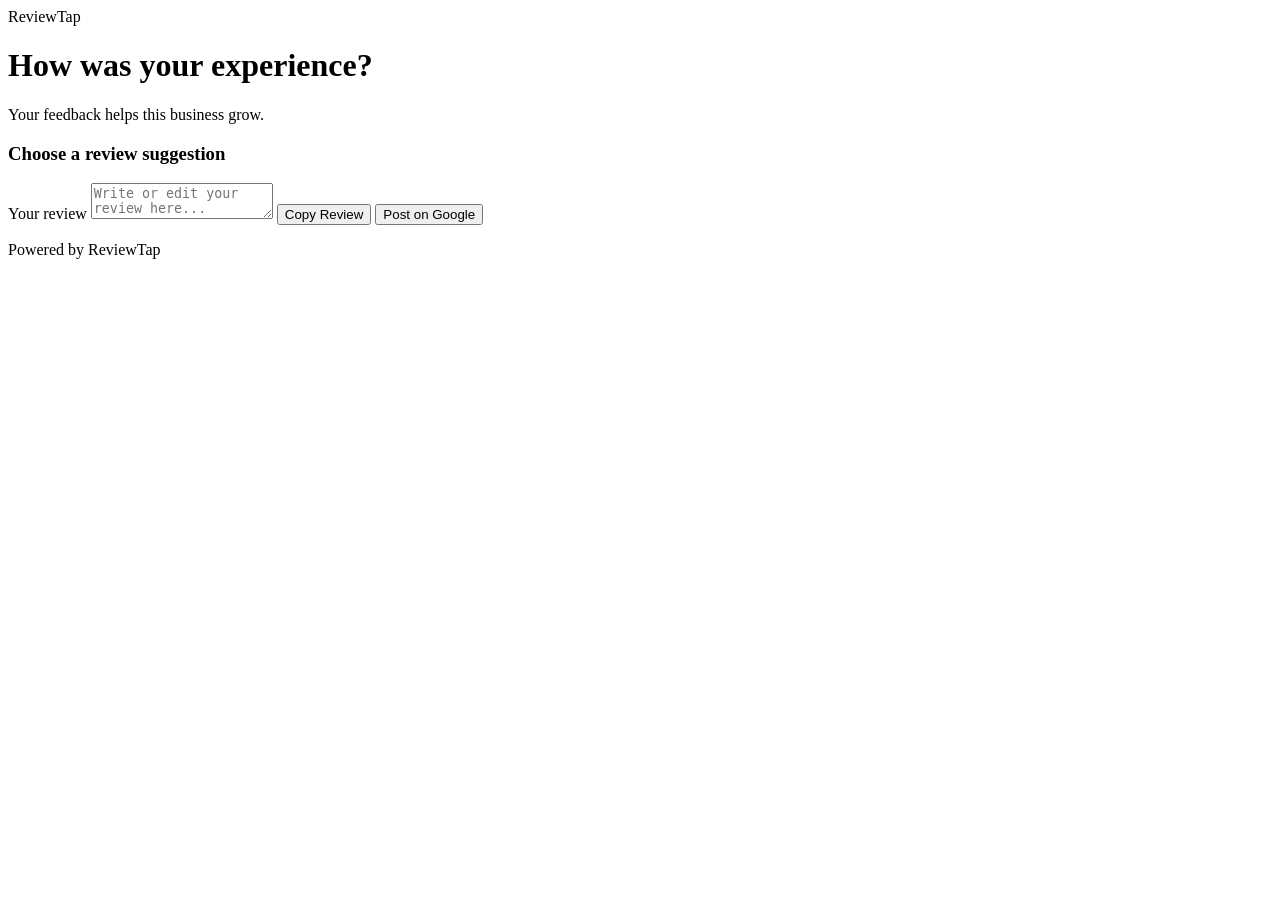
==== index.html @ c5ce2346 "Create index.html" ====
<!DOCTYPE html>
<html lang="en">
<head>
    <meta charset="UTF-8">
    <meta name="viewport" content="width=device-width, initial-scale=1.0">

    <title>ReviewTap</title>

    <link rel="stylesheet" href="style.css">
</head>

<body>

<div class="container">

    <div class="logo">
        Review<span>Tap</span>
    </div>

    <div class="card">

        <h1>How was your experience?</h1>

        <p class="subtitle">
            Your feedback helps this business grow.
        </p>

        <h3>Choose a review suggestion</h3>

        <div id="suggestions"></div>

        <label>Your review</label>

        <textarea
            id="review"
            placeholder="Write or edit your review here..."
        ></textarea>

        <button id="copyBtn">
            Copy Review
        </button>

        <button id="googleBtn" class="google">
            Post on Google
        </button>

        <p id="message"></p>

    </div>

    <p class="footer">
        Powered by ReviewTap
    </p>

</div>

<script src="config.js"></script>
<script src="app.js"></script>

</body>
</html>
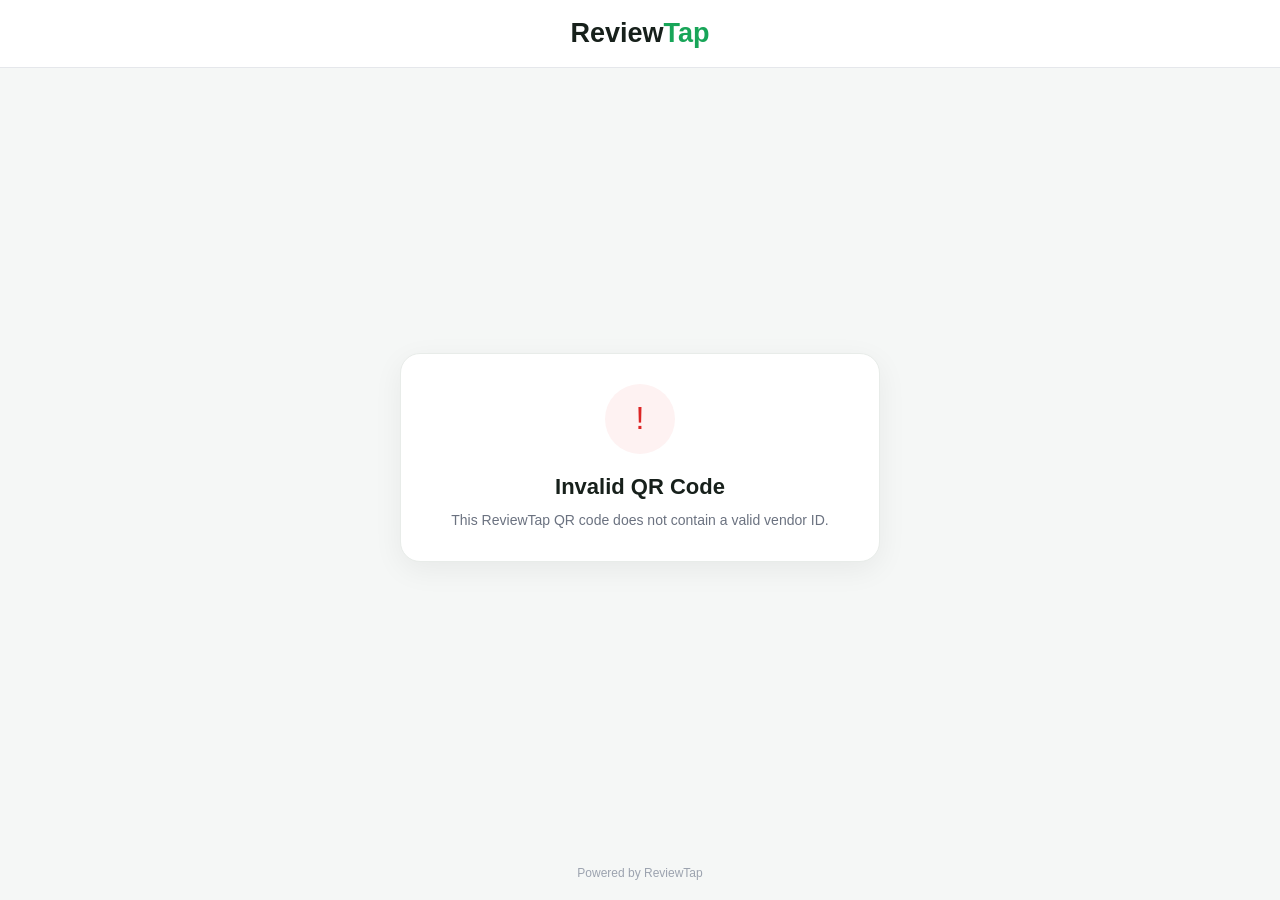
==== commit f2fa6dca: "Update index.html" ====
--- a/index.html
+++ b/index.html
@@ -1,61 +1,582 @@
 <!DOCTYPE html>
 <html lang="en">
+
 <head>
+
     <meta charset="UTF-8">
-    <meta name="viewport" content="width=device-width, initial-scale=1.0">
+
+    <meta name="viewport"
+          content="width=device-width, initial-scale=1.0">
 
     <title>ReviewTap</title>
 
-    <link rel="stylesheet" href="style.css">
+    <style>
+
+        * {
+            box-sizing: border-box;
+        }
+
+        body {
+            margin: 0;
+            min-height: 100vh;
+            background: #f5f7f6;
+            font-family: Arial, Helvetica, sans-serif;
+            color: #17201b;
+            display: flex;
+            flex-direction: column;
+        }
+
+        /* =========================
+           HEADER
+        ========================= */
+
+        .header {
+            background: white;
+            border-bottom: 1px solid #e5e7eb;
+            padding: 18px 20px;
+            text-align: center;
+        }
+
+        .logo {
+            font-size: 27px;
+            font-weight: 700;
+        }
+
+        .logo span {
+            color: #18a558;
+        }
+
+
+        /* =========================
+           MAIN
+        ========================= */
+
+        .main {
+            width: 100%;
+            max-width: 520px;
+            margin: auto;
+            padding: 35px 20px;
+        }
+
+
+        /* =========================
+           CARD
+        ========================= */
+
+        .card {
+            background: white;
+            border-radius: 20px;
+            padding: 30px 25px;
+            box-shadow: 0 8px 30px rgba(0,0,0,0.06);
+            border: 1px solid #e8ece9;
+            text-align: center;
+        }
+
+
+        /* =========================
+           LOADING
+        ========================= */
+
+        .loading {
+            padding: 40px 10px;
+        }
+
+        .spinner {
+            width: 40px;
+            height: 40px;
+            border: 4px solid #e5e7eb;
+            border-top: 4px solid #18a558;
+            border-radius: 50%;
+            animation: spin 1s linear infinite;
+            margin: 0 auto 20px;
+        }
+
+        @keyframes spin {
+
+            100% {
+                transform: rotate(360deg);
+            }
+
+        }
+
+
+        /* =========================
+           CONTENT
+        ========================= */
+
+        .business-icon {
+            width: 70px;
+            height: 70px;
+            margin: 0 auto 20px;
+            border-radius: 50%;
+            background: #eaf8f0;
+            display: flex;
+            align-items: center;
+            justify-content: center;
+            font-size: 32px;
+        }
+
+        .business-name {
+            font-size: 25px;
+            font-weight: 700;
+            margin-bottom: 10px;
+            word-break: break-word;
+        }
+
+        .welcome {
+            color: #6b7280;
+            font-size: 15px;
+            line-height: 1.6;
+            margin-bottom: 28px;
+        }
+
+
+        /* =========================
+           REVIEW BOX
+        ========================= */
+
+        .review-box {
+            background: #f8faf9;
+            border: 1px solid #e5e7eb;
+            border-radius: 15px;
+            padding: 20px;
+            margin-bottom: 20px;
+        }
+
+        .stars {
+            font-size: 25px;
+            letter-spacing: 4px;
+            margin-bottom: 10px;
+        }
+
+        .review-title {
+            font-size: 17px;
+            font-weight: 700;
+            margin-bottom: 7px;
+        }
+
+        .review-text {
+            color: #6b7280;
+            font-size: 13px;
+            line-height: 1.5;
+        }
+
+
+        /* =========================
+           BUTTON
+        ========================= */
+
+        .review-btn {
+            width: 100%;
+            padding: 16px;
+            border: none;
+            border-radius: 11px;
+            background: #18a558;
+            color: white;
+            font-size: 16px;
+            font-weight: 700;
+            cursor: pointer;
+            transition: 0.2s;
+        }
+
+        .review-btn:hover {
+            background: #138a49;
+        }
+
+        .review-btn:active {
+            transform: scale(0.98);
+        }
+
+
+        /* =========================
+           FOOTER
+        ========================= */
+
+        .footer {
+            text-align: center;
+            color: #9ca3af;
+            font-size: 12px;
+            padding: 20px;
+        }
+
+
+        /* =========================
+           ERROR
+        ========================= */
+
+        .error-icon {
+            width: 70px;
+            height: 70px;
+            margin: 0 auto 20px;
+            border-radius: 50%;
+            background: #fef2f2;
+            color: #dc2626;
+            display: flex;
+            align-items: center;
+            justify-content: center;
+            font-size: 32px;
+        }
+
+        .error-title {
+            font-size: 22px;
+            font-weight: 700;
+            margin-bottom: 10px;
+        }
+
+        .error-text {
+            color: #6b7280;
+            font-size: 14px;
+            line-height: 1.5;
+        }
+
+
+        /* =========================
+           MOBILE
+        ========================= */
+
+        @media (max-width: 600px) {
+
+            .main {
+                padding: 25px 15px;
+            }
+
+            .card {
+                padding: 25px 20px;
+            }
+
+            .business-name {
+                font-size: 23px;
+            }
+
+        }
+
+    </style>
+
 </head>
 
+
 <body>
 
-<div class="container">
+
+<!-- HEADER -->
+
+<div class="header">
 
     <div class="logo">
         Review<span>Tap</span>
     </div>
 
-    <div class="card">
-
-        <h1>How was your experience?</h1>
-
-        <p class="subtitle">
-            Your feedback helps this business grow.
-        </p>
-
-        <h3>Choose a review suggestion</h3>
-
-        <div id="suggestions"></div>
-
-        <label>Your review</label>
-
-        <textarea
-            id="review"
-            placeholder="Write or edit your review here..."
-        ></textarea>
-
-        <button id="copyBtn">
-            Copy Review
+</div>
+
+
+
+<!-- MAIN -->
+
+<div class="main">
+
+    <div class="card" id="content">
+
+        <!-- Loading -->
+
+        <div class="loading">
+
+            <div class="spinner"></div>
+
+            <div>
+                Loading...
+            </div>
+
+        </div>
+
+    </div>
+
+</div>
+
+
+
+<div class="footer">
+    Powered by ReviewTap
+</div>
+
+
+
+<script>
+
+
+// ==========================================
+// GOOGLE APPS SCRIPT API
+// ==========================================
+
+const API_URL =
+"https://script.google.com/macros/s/AKfycby_ltvYghy_0L4BX-ZJVzwq8f0D0anl5YABLxU2j_cKsOe28YNQhTp0bQnvUw8Ix1_v/exec";
+
+
+
+// ==========================================
+// GET VENDOR ID FROM URL
+// ==========================================
+
+const urlParams =
+    new URLSearchParams(
+        window.location.search
+    );
+
+const vendorId =
+    urlParams.get("vendor");
+
+
+
+// ==========================================
+// LOAD VENDOR
+// ==========================================
+
+async function loadVendor() {
+
+    const content =
+        document.getElementById("content");
+
+
+    // Check vendor ID
+
+    if (!vendorId) {
+
+        showError(
+            "Invalid QR Code",
+            "This ReviewTap QR code does not contain a valid vendor ID."
+        );
+
+        return;
+
+    }
+
+
+    try {
+
+        const response =
+            await fetch(
+                API_URL +
+                "?vendorId=" +
+                encodeURIComponent(vendorId)
+            );
+
+
+        const data =
+            await response.json();
+
+
+        if (!data.success) {
+
+            showError(
+                "Vendor Not Found",
+                "We could not find this business. Please contact the business owner."
+            );
+
+            return;
+
+        }
+
+
+        // Check status
+
+        if (
+            data.status &&
+            data.status.toString().toLowerCase() !== "active"
+        ) {
+
+            showError(
+                "QR Code Inactive",
+                "This ReviewTap QR code is currently inactive."
+            );
+
+            return;
+
+        }
+
+
+        // Show vendor page
+
+        showVendor(data);
+
+    }
+
+
+    catch (error) {
+
+        console.error(error);
+
+        showError(
+            "Something went wrong",
+            "Unable to load this ReviewTap page. Please try again."
+        );
+
+    }
+
+}
+
+
+
+// ==========================================
+// SHOW VENDOR
+// ==========================================
+
+function showVendor(data) {
+
+    const content =
+        document.getElementById("content");
+
+
+    content.innerHTML = `
+
+        <div class="business-icon">
+            ⭐
+        </div>
+
+
+        <div class="business-name">
+            ${escapeHTML(data.vendorName)}
+        </div>
+
+
+        <div class="welcome">
+
+            Thank you for visiting us!<br>
+
+            We would love to hear about your experience.
+
+        </div>
+
+
+        <div class="review-box">
+
+            <div class="stars">
+                ★★★★★
+            </div>
+
+            <div class="review-title">
+                Enjoyed your experience?
+            </div>
+
+            <div class="review-text">
+
+                Your feedback helps us improve
+                and helps other customers discover us.
+
+            </div>
+
+        </div>
+
+
+        <button
+            class="review-btn"
+            onclick="openGoogleReview()"
+        >
+
+            ⭐ Write a Google Review
+
         </button>
 
-        <button id="googleBtn" class="google">
-            Post on Google
-        </button>
-
-        <p id="message"></p>
-
-    </div>
-
-    <p class="footer">
-        Powered by ReviewTap
-    </p>
-
-</div>
-
-<script src="config.js"></script>
-<script src="app.js"></script>
+    `;
+
+
+    // Save Google link for button
+
+    window.googleReviewLink =
+        data.googleReviewLink;
+
+}
+
+
+
+// ==========================================
+// OPEN GOOGLE REVIEW
+// ==========================================
+
+function openGoogleReview() {
+
+    if (!window.googleReviewLink) {
+
+        alert(
+            "Google Review link is not available."
+        );
+
+        return;
+
+    }
+
+
+    window.open(
+        window.googleReviewLink,
+        "_blank"
+    );
+
+}
+
+
+
+// ==========================================
+// ERROR PAGE
+// ==========================================
+
+function showError(title, message) {
+
+    const content =
+        document.getElementById("content");
+
+
+    content.innerHTML = `
+
+        <div class="error-icon">
+            !
+        </div>
+
+
+        <div class="error-title">
+            ${title}
+        </div>
+
+
+        <div class="error-text">
+            ${message}
+        </div>
+
+    `;
+
+}
+
+
+
+// ==========================================
+// HTML ESCAPE
+// ==========================================
+
+function escapeHTML(value) {
+
+    return String(value)
+
+        .replace(/&/g, "&amp;")
+
+        .replace(/</g, "&lt;")
+
+        .replace(/>/g, "&gt;")
+
+        .replace(/"/g, "&quot;")
+
+        .replace(/'/g, "&#039;");
+
+}
+
+
+
+// ==========================================
+// START
+// ==========================================
+
+loadVendor();
+
+
+</script>
+
 
 </body>
+
 </html>
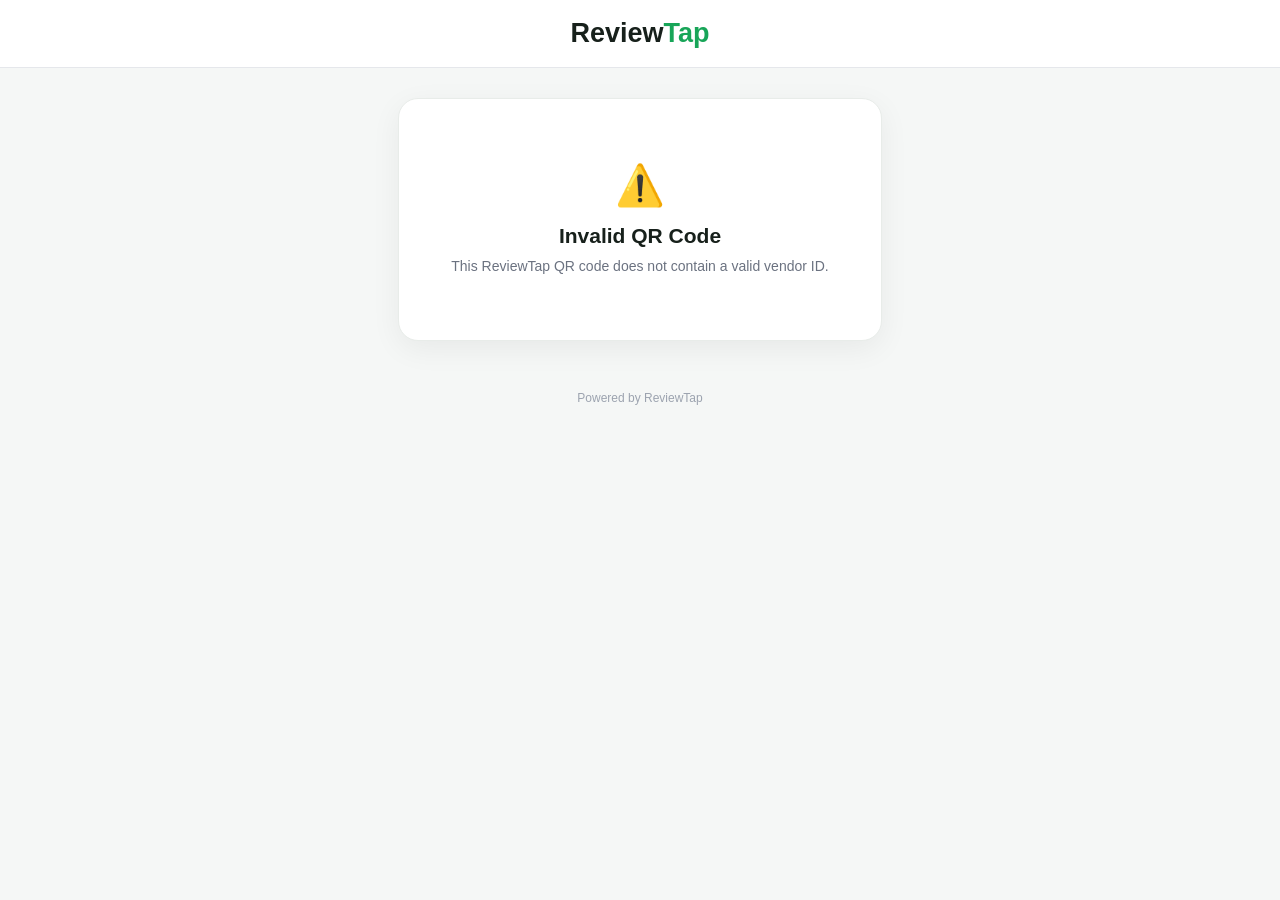
==== commit 3d19bf67: "Update index.html" ====
--- a/index.html
+++ b/index.html
@@ -2,11 +2,8 @@
 <html lang="en">
 
 <head>
-
     <meta charset="UTF-8">
-
-    <meta name="viewport"
-          content="width=device-width, initial-scale=1.0">
+    <meta name="viewport" content="width=device-width, initial-scale=1.0">
 
     <title>ReviewTap</title>
 
@@ -22,13 +19,7 @@
             background: #f5f7f6;
             font-family: Arial, Helvetica, sans-serif;
             color: #17201b;
-            display: flex;
-            flex-direction: column;
-        }
-
-        /* =========================
-           HEADER
-        ========================= */
+        }
 
         .header {
             background: white;
@@ -46,127 +37,135 @@
             color: #18a558;
         }
 
-
-        /* =========================
-           MAIN
-        ========================= */
-
         .main {
             width: 100%;
             max-width: 520px;
             margin: auto;
-            padding: 35px 20px;
-        }
-
-
-        /* =========================
-           CARD
-        ========================= */
+            padding: 30px 18px;
+        }
 
         .card {
             background: white;
             border-radius: 20px;
-            padding: 30px 25px;
+            padding: 28px 22px;
             box-shadow: 0 8px 30px rgba(0,0,0,0.06);
             border: 1px solid #e8ece9;
-            text-align: center;
-        }
-
-
-        /* =========================
-           LOADING
-        ========================= */
-
-        .loading {
-            padding: 40px 10px;
-        }
-
-        .spinner {
-            width: 40px;
-            height: 40px;
-            border: 4px solid #e5e7eb;
-            border-top: 4px solid #18a558;
-            border-radius: 50%;
-            animation: spin 1s linear infinite;
-            margin: 0 auto 20px;
-        }
-
-        @keyframes spin {
-
-            100% {
-                transform: rotate(360deg);
-            }
-
-        }
-
-
-        /* =========================
-           CONTENT
-        ========================= */
+        }
 
         .business-icon {
-            width: 70px;
-            height: 70px;
-            margin: 0 auto 20px;
+            width: 68px;
+            height: 68px;
+            margin: 0 auto 18px;
             border-radius: 50%;
             background: #eaf8f0;
             display: flex;
             align-items: center;
             justify-content: center;
-            font-size: 32px;
+            font-size: 30px;
         }
 
         .business-name {
-            font-size: 25px;
+            text-align: center;
+            font-size: 24px;
             font-weight: 700;
-            margin-bottom: 10px;
-            word-break: break-word;
+            margin-bottom: 8px;
         }
 
         .welcome {
+            text-align: center;
             color: #6b7280;
-            font-size: 15px;
+            font-size: 14px;
             line-height: 1.6;
             margin-bottom: 28px;
         }
 
-
-        /* =========================
-           REVIEW BOX
-        ========================= */
-
-        .review-box {
-            background: #f8faf9;
-            border: 1px solid #e5e7eb;
-            border-radius: 15px;
-            padding: 20px;
-            margin-bottom: 20px;
-        }
-
-        .stars {
-            font-size: 25px;
-            letter-spacing: 4px;
-            margin-bottom: 10px;
-        }
-
-        .review-title {
+        .section-title {
             font-size: 17px;
             font-weight: 700;
-            margin-bottom: 7px;
-        }
-
-        .review-text {
+            margin-bottom: 12px;
+        }
+
+        /* Rating */
+
+        .rating {
+            display: flex;
+            justify-content: center;
+            gap: 8px;
+            margin-bottom: 28px;
+        }
+
+        .star {
+            font-size: 38px;
+            color: #d1d5db;
+            cursor: pointer;
+            transition: 0.15s;
+        }
+
+        .star.selected {
+            color: #f5b301;
+        }
+
+        .rating-text {
+            text-align: center;
             color: #6b7280;
             font-size: 13px;
-            line-height: 1.5;
-        }
-
-
-        /* =========================
-           BUTTON
-        ========================= */
-
-        .review-btn {
+            margin-top: -20px;
+            margin-bottom: 25px;
+        }
+
+        /* Options */
+
+        .options {
+            display: flex;
+            flex-wrap: wrap;
+            gap: 9px;
+            margin-bottom: 24px;
+        }
+
+        .option {
+            border: 1px solid #d1d5db;
+            background: white;
+            border-radius: 20px;
+            padding: 10px 14px;
+            font-size: 13px;
+            cursor: pointer;
+            transition: 0.2s;
+        }
+
+        .option.selected {
+            background: #eaf8f0;
+            border-color: #18a558;
+            color: #137a43;
+            font-weight: 600;
+        }
+
+        .option:hover {
+            border-color: #18a558;
+        }
+
+        /* Text */
+
+        textarea {
+            width: 100%;
+            min-height: 100px;
+            resize: vertical;
+            border: 1px solid #d1d5db;
+            border-radius: 11px;
+            padding: 13px;
+            font-family: Arial, Helvetica, sans-serif;
+            font-size: 14px;
+            outline: none;
+            margin-bottom: 20px;
+        }
+
+        textarea:focus {
+            border-color: #18a558;
+            box-shadow: 0 0 0 3px rgba(24,165,88,0.10);
+        }
+
+        /* Button */
+
+        .generate-btn {
             width: 100%;
             padding: 16px;
             border: none;
@@ -176,21 +175,110 @@
             font-size: 16px;
             font-weight: 700;
             cursor: pointer;
-            transition: 0.2s;
-        }
-
-        .review-btn:hover {
+        }
+
+        .generate-btn:hover {
             background: #138a49;
         }
 
-        .review-btn:active {
-            transform: scale(0.98);
-        }
-
-
-        /* =========================
-           FOOTER
-        ========================= */
+        /* Suggestions */
+
+        #suggestions {
+            margin-top: 25px;
+        }
+
+        .suggestion-card {
+            border: 1px solid #e5e7eb;
+            background: #f9fafb;
+            border-radius: 13px;
+            padding: 16px;
+            margin-bottom: 12px;
+        }
+
+        .suggestion-title {
+            font-size: 13px;
+            font-weight: 700;
+            margin-bottom: 8px;
+        }
+
+        .suggestion-text {
+            color: #374151;
+            font-size: 14px;
+            line-height: 1.6;
+            margin-bottom: 13px;
+        }
+
+        .copy-btn {
+            border: none;
+            border-radius: 8px;
+            padding: 9px 14px;
+            background: #17201b;
+            color: white;
+            font-size: 12px;
+            font-weight: 600;
+            cursor: pointer;
+        }
+
+        .google-btn {
+            width: 100%;
+            padding: 15px;
+            margin-top: 10px;
+            border: none;
+            border-radius: 10px;
+            background: #18a558;
+            color: white;
+            font-size: 15px;
+            font-weight: 700;
+            cursor: pointer;
+        }
+
+        .google-btn:hover {
+            background: #138a49;
+        }
+
+        .loading {
+            text-align: center;
+            padding: 40px 10px;
+            color: #6b7280;
+        }
+
+        .spinner {
+            width: 38px;
+            height: 38px;
+            border: 4px solid #e5e7eb;
+            border-top: 4px solid #18a558;
+            border-radius: 50%;
+            animation: spin 1s linear infinite;
+            margin: 0 auto 18px;
+        }
+
+        @keyframes spin {
+            100% {
+                transform: rotate(360deg);
+            }
+        }
+
+        .error {
+            text-align: center;
+            padding: 35px 10px;
+        }
+
+        .error-icon {
+            font-size: 40px;
+            margin-bottom: 15px;
+        }
+
+        .error-title {
+            font-size: 21px;
+            font-weight: 700;
+            margin-bottom: 8px;
+        }
+
+        .error-text {
+            color: #6b7280;
+            font-size: 14px;
+            line-height: 1.5;
+        }
 
         .footer {
             text-align: center;
@@ -199,55 +287,23 @@
             padding: 20px;
         }
 
-
-        /* =========================
-           ERROR
-        ========================= */
-
-        .error-icon {
-            width: 70px;
-            height: 70px;
-            margin: 0 auto 20px;
-            border-radius: 50%;
-            background: #fef2f2;
-            color: #dc2626;
-            display: flex;
-            align-items: center;
-            justify-content: center;
-            font-size: 32px;
-        }
-
-        .error-title {
-            font-size: 22px;
-            font-weight: 700;
-            margin-bottom: 10px;
-        }
-
-        .error-text {
-            color: #6b7280;
-            font-size: 14px;
-            line-height: 1.5;
-        }
-
-
-        /* =========================
-           MOBILE
-        ========================= */
-
         @media (max-width: 600px) {
 
             .main {
-                padding: 25px 15px;
+                padding: 22px 14px;
             }
 
             .card {
-                padding: 25px 20px;
+                padding: 24px 18px;
             }
 
             .business-name {
-                font-size: 23px;
+                font-size: 22px;
             }
 
+            .star {
+                font-size: 34px;
+            }
         }
 
     </style>
@@ -256,9 +312,6 @@
 
 
 <body>
-
-
-<!-- HEADER -->
 
 <div class="header">
 
@@ -269,29 +322,21 @@
 </div>
 
 
-
-<!-- MAIN -->
-
 <div class="main">
 
     <div class="card" id="content">
 
-        <!-- Loading -->
-
         <div class="loading">
 
             <div class="spinner"></div>
 
-            <div>
-                Loading...
-            </div>
+            Loading...
 
         </div>
 
     </div>
 
 </div>
-
 
 
 <div class="footer">
@@ -299,7 +344,6 @@
 </div>
 
 
-
 <script>
 
 
@@ -311,19 +355,21 @@
 "https://script.google.com/macros/s/AKfycby_ltvYghy_0L4BX-ZJVzwq8f0D0anl5YABLxU2j_cKsOe28YNQhTp0bQnvUw8Ix1_v/exec";
 
 
-
-// ==========================================
-// GET VENDOR ID FROM URL
+// ==========================================
+// GET VENDOR ID
 // ==========================================
 
 const urlParams =
-    new URLSearchParams(
-        window.location.search
-    );
+    new URLSearchParams(window.location.search);
 
 const vendorId =
     urlParams.get("vendor");
 
+let googleReviewLink = "";
+
+let selectedRating = 0;
+
+let selectedOptions = [];
 
 
 // ==========================================
@@ -334,9 +380,6 @@
 
     const content =
         document.getElementById("content");
-
-
-    // Check vendor ID
 
     if (!vendorId) {
 
@@ -346,9 +389,7 @@
         );
 
         return;
-
     }
-
 
     try {
 
@@ -359,24 +400,18 @@
                 encodeURIComponent(vendorId)
             );
 
-
         const data =
             await response.json();
 
-
         if (!data.success) {
 
             showError(
                 "Vendor Not Found",
-                "We could not find this business. Please contact the business owner."
+                "We could not find this business."
             );
 
             return;
-
-        }
-
-
-        // Check status
+        }
 
         if (
             data.status &&
@@ -389,16 +424,14 @@
             );
 
             return;
-
-        }
-
-
-        // Show vendor page
-
-        showVendor(data);
+        }
+
+        googleReviewLink =
+            data.googleReviewLink;
+
+        showReviewPage(data);
 
     }
-
 
     catch (error) {
 
@@ -408,83 +441,373 @@
             "Something went wrong",
             "Unable to load this ReviewTap page. Please try again."
         );
-
     }
-
-}
-
-
-
-// ==========================================
-// SHOW VENDOR
-// ==========================================
-
-function showVendor(data) {
+}
+
+
+// ==========================================
+// SHOW REVIEW PAGE
+// ==========================================
+
+function showReviewPage(data) {
 
     const content =
         document.getElementById("content");
 
-
     content.innerHTML = `
 
         <div class="business-icon">
             ⭐
         </div>
 
-
         <div class="business-name">
             ${escapeHTML(data.vendorName)}
         </div>
 
-
         <div class="welcome">
 
             Thank you for visiting us!<br>
-
-            We would love to hear about your experience.
-
-        </div>
-
-
-        <div class="review-box">
-
-            <div class="stars">
-                ★★★★★
+            Tell us about your experience and we'll help you write a review.
+
+        </div>
+
+
+        <div class="section-title">
+            How was your experience?
+        </div>
+
+
+        <div class="rating">
+
+            <span class="star" onclick="selectRating(1)">★</span>
+            <span class="star" onclick="selectRating(2)">★</span>
+            <span class="star" onclick="selectRating(3)">★</span>
+            <span class="star" onclick="selectRating(4)">★</span>
+            <span class="star" onclick="selectRating(5)">★</span>
+
+        </div>
+
+
+        <div class="rating-text" id="ratingText">
+            Select your rating
+        </div>
+
+
+        <div class="section-title">
+            What did you like?
+        </div>
+
+
+        <div class="options">
+
+            <button class="option"
+                onclick="toggleOption(this, 'Product / Service')">
+                Product / Service
+            </button>
+
+            <button class="option"
+                onclick="toggleOption(this, 'Staff')">
+                Friendly Staff
+            </button>
+
+            <button class="option"
+                onclick="toggleOption(this, 'Quality')">
+                Good Quality
+            </button>
+
+            <button class="option"
+                onclick="toggleOption(this, 'Fast Service')">
+                Fast Service
+            </button>
+
+            <button class="option"
+                onclick="toggleOption(this, 'Cleanliness')">
+                Cleanliness
+            </button>
+
+            <button class="option"
+                onclick="toggleOption(this, 'Value for Money')">
+                Value for Money
+            </button>
+
+        </div>
+
+
+        <div class="section-title">
+            Anything else you'd like to mention?
+        </div>
+
+
+        <textarea
+            id="customerComment"
+            placeholder="Example: The staff was very helpful and the service was quick..."
+        ></textarea>
+
+
+        <button
+            class="generate-btn"
+            onclick="generateSuggestions()"
+        >
+            Generate Review Suggestions
+        </button>
+
+
+        <div id="suggestions"></div>
+
+    `;
+}
+
+
+// ==========================================
+// SELECT RATING
+// ==========================================
+
+function selectRating(rating) {
+
+    selectedRating = rating;
+
+    const stars =
+        document.querySelectorAll(".star");
+
+    stars.forEach(function(star, index) {
+
+        if (index < rating) {
+
+            star.classList.add("selected");
+
+        } else {
+
+            star.classList.remove("selected");
+
+        }
+
+    });
+
+
+    const ratingText =
+        document.getElementById("ratingText");
+
+    const messages = {
+        1: "We're sorry your experience wasn't better.",
+        2: "Thank you for your feedback.",
+        3: "Thank you! We're glad you visited us.",
+        4: "Great! We're happy you enjoyed your experience.",
+        5: "Excellent! We're glad you loved your experience!"
+    };
+
+    ratingText.textContent =
+        messages[rating];
+
+}
+
+
+// ==========================================
+// SELECT OPTIONS
+// ==========================================
+
+function toggleOption(button, value) {
+
+    button.classList.toggle("selected");
+
+    if (selectedOptions.includes(value)) {
+
+        selectedOptions =
+            selectedOptions.filter(
+                item => item !== value
+            );
+
+    } else {
+
+        selectedOptions.push(value);
+
+    }
+
+}
+
+
+// ==========================================
+// GENERATE REVIEW SUGGESTIONS
+// ==========================================
+
+function generateSuggestions() {
+
+    if (selectedRating === 0) {
+
+        alert("Please select your rating first.");
+
+        return;
+    }
+
+
+    const comment =
+        document
+            .getElementById("customerComment")
+            .value
+            .trim();
+
+
+    const vendorName =
+        document
+            .querySelector(".business-name")
+            .textContent;
+
+
+    const ratingText =
+        "⭐".repeat(selectedRating);
+
+
+    let experience = "";
+
+    if (selectedOptions.length > 0) {
+
+        experience =
+            selectedOptions.join(", ");
+
+    } else {
+
+        experience =
+            "overall experience";
+
+    }
+
+
+    let extraText = "";
+
+    if (comment) {
+
+        extraText =
+            " " + comment;
+
+    }
+
+
+    // ======================================
+    // CREATE 3 LOCAL SUGGESTIONS
+    // ======================================
+
+    const suggestion1 =
+        `I had a ${selectedRating >= 4 ? "great" : "good"} experience at ${vendorName}. I really appreciated the ${experience}.${extraText}`;
+
+
+    const suggestion2 =
+        `Really happy with my experience at ${vendorName}. The ${experience} made my visit enjoyable.${extraText} I would definitely recommend them.`;
+
+
+    const suggestion3 =
+        `Had a pleasant experience at ${vendorName}. Everything was good, especially the ${experience}.${extraText} Overall, a very positive experience.`;
+
+
+    showSuggestions([
+        suggestion1,
+        suggestion2,
+        suggestion3
+    ]);
+
+}
+
+
+// ==========================================
+// SHOW SUGGESTIONS
+// ==========================================
+
+function showSuggestions(suggestions) {
+
+    const container =
+        document.getElementById("suggestions");
+
+
+    let html = `
+
+        <div class="section-title">
+            Choose a review you like
+        </div>
+
+    `;
+
+
+    suggestions.forEach(function(review, index) {
+
+        html += `
+
+            <div class="suggestion-card">
+
+                <div class="suggestion-title">
+                    Review Option ${index + 1}
+                </div>
+
+                <div class="suggestion-text">
+                    ${escapeHTML(review)}
+                </div>
+
+                <button
+                    class="copy-btn"
+                    onclick="copyReview(${index})"
+                >
+                    Copy Review
+                </button>
+
             </div>
 
-            <div class="review-title">
-                Enjoyed your experience?
-            </div>
-
-            <div class="review-text">
-
-                Your feedback helps us improve
-                and helps other customers discover us.
-
-            </div>
-
-        </div>
-
+        `;
+
+    });
+
+
+    html += `
 
         <button
-            class="review-btn"
+            class="google-btn"
             onclick="openGoogleReview()"
         >
-
             ⭐ Write a Google Review
-
         </button>
 
     `;
 
 
-    // Save Google link for button
-
-    window.googleReviewLink =
-        data.googleReviewLink;
-
-}
-
+    container.innerHTML = html;
+
+
+    window.generatedReviews =
+        suggestions;
+
+
+    container.scrollIntoView({
+        behavior: "smooth",
+        block: "start"
+    });
+
+}
+
+
+// ==========================================
+// COPY REVIEW
+// ==========================================
+
+function copyReview(index) {
+
+    const review =
+        window.generatedReviews[index];
+
+
+    navigator.clipboard
+        .writeText(review)
+        .then(function() {
+
+            alert(
+                "Review copied! Now open Google Reviews and paste it."
+            );
+
+        })
+        .catch(function() {
+
+            alert(
+                "Unable to copy automatically. Please select the review manually."
+            );
+
+        });
+
+}
 
 
 // ==========================================
@@ -493,56 +816,50 @@
 
 function openGoogleReview() {
 
-    if (!window.googleReviewLink) {
+    if (!googleReviewLink) {
 
         alert(
             "Google Review link is not available."
         );
 
         return;
-
     }
 
 
     window.open(
-        window.googleReviewLink,
+        googleReviewLink,
         "_blank"
     );
 
 }
 
 
-
-// ==========================================
-// ERROR PAGE
+// ==========================================
+// ERROR
 // ==========================================
 
 function showError(title, message) {
 
-    const content =
-        document.getElementById("content");
-
-
-    content.innerHTML = `
-
-        <div class="error-icon">
-            !
-        </div>
-
-
-        <div class="error-title">
-            ${title}
-        </div>
-
-
-        <div class="error-text">
-            ${message}
+    document.getElementById("content").innerHTML = `
+
+        <div class="error">
+
+            <div class="error-icon">
+                ⚠️
+            </div>
+
+            <div class="error-title">
+                ${title}
+            </div>
+
+            <div class="error-text">
+                ${message}
+            </div>
+
         </div>
 
     `;
-
-}
-
+}
 
 
 // ==========================================
@@ -552,31 +869,23 @@
 function escapeHTML(value) {
 
     return String(value)
-
         .replace(/&/g, "&amp;")
-
         .replace(/</g, "&lt;")
-
         .replace(/>/g, "&gt;")
-
         .replace(/"/g, "&quot;")
-
         .replace(/'/g, "&#039;");
 
 }
 
 
-
 // ==========================================
 // START
 // ==========================================
 
 loadVendor();
 
-
 </script>
 
-
 </body>
 
 </html>
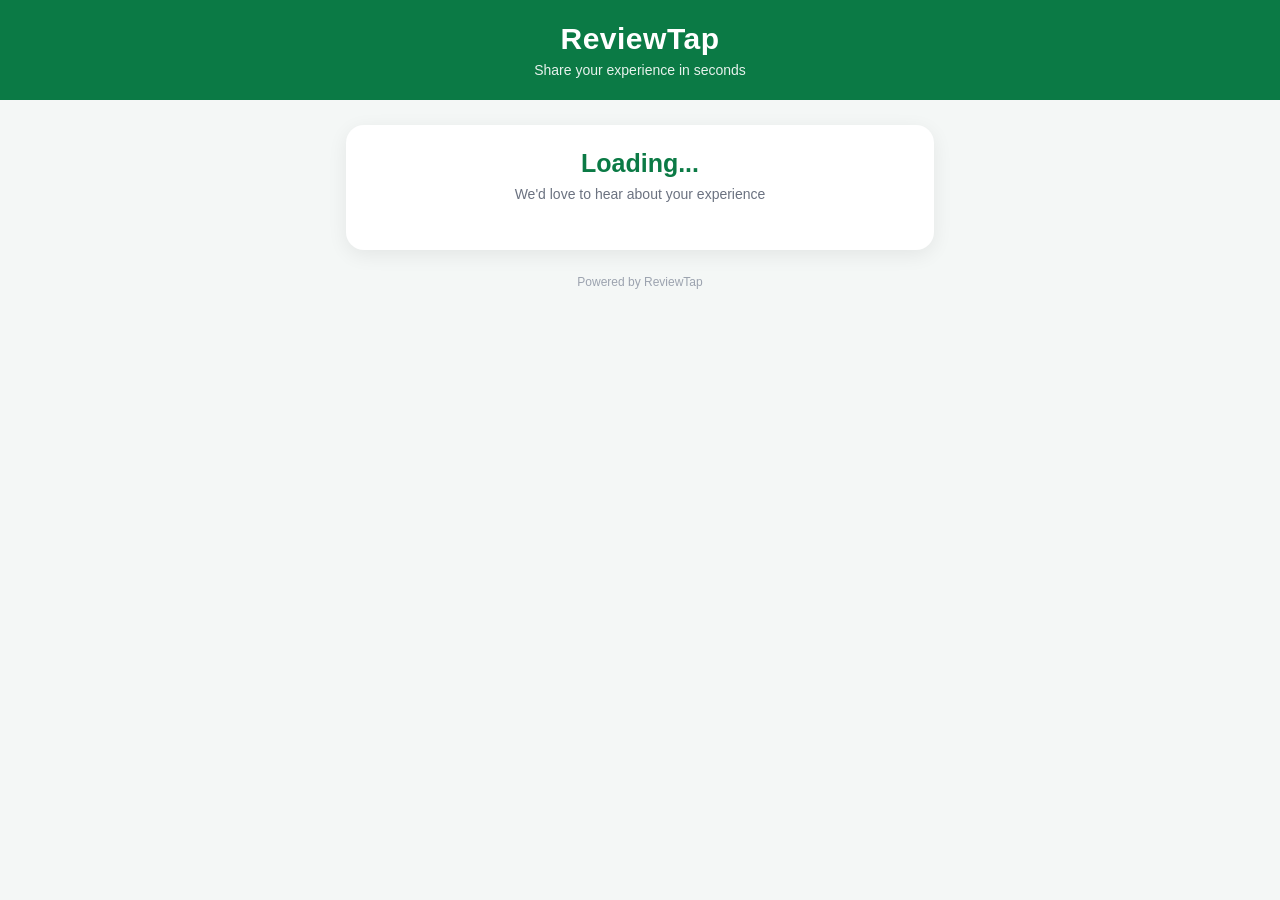
==== commit d8e6e5e0: "Update index.html" ====
--- a/index.html
+++ b/index.html
@@ -2,368 +2,505 @@
 <html lang="en">
 
 <head>
-    <meta charset="UTF-8">
-    <meta name="viewport" content="width=device-width, initial-scale=1.0">
-
-    <title>ReviewTap</title>
-
-    <style>
-
-        * {
-            box-sizing: border-box;
-        }
-
-        body {
-            margin: 0;
-            min-height: 100vh;
-            background: #f5f7f6;
-            font-family: Arial, Helvetica, sans-serif;
-            color: #17201b;
-        }
-
-        .header {
-            background: white;
-            border-bottom: 1px solid #e5e7eb;
-            padding: 18px 20px;
-            text-align: center;
-        }
-
-        .logo {
-            font-size: 27px;
-            font-weight: 700;
-        }
-
-        .logo span {
-            color: #18a558;
-        }
-
-        .main {
-            width: 100%;
-            max-width: 520px;
-            margin: auto;
-            padding: 30px 18px;
-        }
-
-        .card {
-            background: white;
-            border-radius: 20px;
-            padding: 28px 22px;
-            box-shadow: 0 8px 30px rgba(0,0,0,0.06);
-            border: 1px solid #e8ece9;
-        }
-
-        .business-icon {
-            width: 68px;
-            height: 68px;
-            margin: 0 auto 18px;
-            border-radius: 50%;
-            background: #eaf8f0;
-            display: flex;
-            align-items: center;
-            justify-content: center;
-            font-size: 30px;
-        }
-
-        .business-name {
-            text-align: center;
-            font-size: 24px;
-            font-weight: 700;
-            margin-bottom: 8px;
-        }
-
-        .welcome {
-            text-align: center;
-            color: #6b7280;
-            font-size: 14px;
-            line-height: 1.6;
-            margin-bottom: 28px;
-        }
-
-        .section-title {
-            font-size: 17px;
-            font-weight: 700;
-            margin-bottom: 12px;
-        }
-
-        /* Rating */
-
-        .rating {
-            display: flex;
-            justify-content: center;
-            gap: 8px;
-            margin-bottom: 28px;
-        }
-
-        .star {
-            font-size: 38px;
-            color: #d1d5db;
-            cursor: pointer;
-            transition: 0.15s;
-        }
-
-        .star.selected {
-            color: #f5b301;
-        }
-
-        .rating-text {
-            text-align: center;
-            color: #6b7280;
-            font-size: 13px;
-            margin-top: -20px;
-            margin-bottom: 25px;
-        }
-
-        /* Options */
-
-        .options {
-            display: flex;
-            flex-wrap: wrap;
-            gap: 9px;
-            margin-bottom: 24px;
-        }
-
-        .option {
-            border: 1px solid #d1d5db;
-            background: white;
-            border-radius: 20px;
-            padding: 10px 14px;
-            font-size: 13px;
-            cursor: pointer;
-            transition: 0.2s;
-        }
-
-        .option.selected {
-            background: #eaf8f0;
-            border-color: #18a558;
-            color: #137a43;
-            font-weight: 600;
-        }
-
-        .option:hover {
-            border-color: #18a558;
-        }
-
-        /* Text */
-
-        textarea {
-            width: 100%;
-            min-height: 100px;
-            resize: vertical;
-            border: 1px solid #d1d5db;
-            border-radius: 11px;
-            padding: 13px;
-            font-family: Arial, Helvetica, sans-serif;
-            font-size: 14px;
-            outline: none;
-            margin-bottom: 20px;
-        }
-
-        textarea:focus {
-            border-color: #18a558;
-            box-shadow: 0 0 0 3px rgba(24,165,88,0.10);
-        }
-
-        /* Button */
-
-        .generate-btn {
-            width: 100%;
-            padding: 16px;
-            border: none;
-            border-radius: 11px;
-            background: #18a558;
-            color: white;
-            font-size: 16px;
-            font-weight: 700;
-            cursor: pointer;
-        }
-
-        .generate-btn:hover {
-            background: #138a49;
-        }
-
-        /* Suggestions */
-
-        #suggestions {
-            margin-top: 25px;
-        }
-
-        .suggestion-card {
-            border: 1px solid #e5e7eb;
-            background: #f9fafb;
-            border-radius: 13px;
-            padding: 16px;
-            margin-bottom: 12px;
-        }
-
-        .suggestion-title {
-            font-size: 13px;
-            font-weight: 700;
-            margin-bottom: 8px;
-        }
-
-        .suggestion-text {
-            color: #374151;
-            font-size: 14px;
-            line-height: 1.6;
-            margin-bottom: 13px;
-        }
-
-        .copy-btn {
-            border: none;
-            border-radius: 8px;
-            padding: 9px 14px;
-            background: #17201b;
-            color: white;
-            font-size: 12px;
-            font-weight: 600;
-            cursor: pointer;
-        }
-
-        .google-btn {
-            width: 100%;
-            padding: 15px;
-            margin-top: 10px;
-            border: none;
-            border-radius: 10px;
-            background: #18a558;
-            color: white;
-            font-size: 15px;
-            font-weight: 700;
-            cursor: pointer;
-        }
-
-        .google-btn:hover {
-            background: #138a49;
-        }
-
-        .loading {
-            text-align: center;
-            padding: 40px 10px;
-            color: #6b7280;
-        }
-
-        .spinner {
-            width: 38px;
-            height: 38px;
-            border: 4px solid #e5e7eb;
-            border-top: 4px solid #18a558;
-            border-radius: 50%;
-            animation: spin 1s linear infinite;
-            margin: 0 auto 18px;
-        }
-
-        @keyframes spin {
-            100% {
-                transform: rotate(360deg);
-            }
-        }
-
-        .error {
-            text-align: center;
-            padding: 35px 10px;
-        }
-
-        .error-icon {
-            font-size: 40px;
-            margin-bottom: 15px;
-        }
-
-        .error-title {
-            font-size: 21px;
-            font-weight: 700;
-            margin-bottom: 8px;
-        }
-
-        .error-text {
-            color: #6b7280;
-            font-size: 14px;
-            line-height: 1.5;
-        }
-
-        .footer {
-            text-align: center;
-            color: #9ca3af;
-            font-size: 12px;
-            padding: 20px;
-        }
-
-        @media (max-width: 600px) {
-
-            .main {
-                padding: 22px 14px;
-            }
-
-            .card {
-                padding: 24px 18px;
-            }
-
-            .business-name {
-                font-size: 22px;
-            }
-
-            .star {
-                font-size: 34px;
-            }
-        }
-
-    </style>
+
+  <meta charset="UTF-8">
+
+  <meta name="viewport"
+        content="width=device-width, initial-scale=1.0">
+
+  <title>ReviewTap</title>
+
+  <style>
+
+    * {
+      box-sizing: border-box;
+    }
+
+    body {
+      margin: 0;
+      font-family: Arial, Helvetica, sans-serif;
+      background: #f4f7f6;
+      color: #1f2937;
+    }
+
+    .header {
+      background: #0b7a45;
+      color: white;
+      padding: 22px 20px;
+      text-align: center;
+    }
+
+    .logo {
+      font-size: 30px;
+      font-weight: bold;
+      letter-spacing: 0.5px;
+    }
+
+    .tagline {
+      margin-top: 6px;
+      font-size: 14px;
+      opacity: 0.9;
+    }
+
+    .container {
+      max-width: 620px;
+      margin: 25px auto;
+      padding: 0 16px 40px;
+    }
+
+    .card {
+      background: white;
+      border-radius: 18px;
+      padding: 24px;
+      margin-bottom: 18px;
+      box-shadow: 0 5px 20px rgba(0,0,0,0.07);
+    }
+
+    .business-name {
+      font-size: 25px;
+      font-weight: bold;
+      text-align: center;
+      color: #0b7a45;
+      margin-bottom: 8px;
+    }
+
+    .subtitle {
+      text-align: center;
+      color: #6b7280;
+      font-size: 14px;
+      margin-bottom: 24px;
+    }
+
+    h2 {
+      font-size: 18px;
+      margin-top: 0;
+    }
+
+    .stars {
+      display: flex;
+      justify-content: center;
+      gap: 8px;
+      margin: 15px 0 25px;
+    }
+
+    .star {
+      font-size: 40px;
+      cursor: pointer;
+      color: #d1d5db;
+      transition: 0.2s;
+    }
+
+    .star.active {
+      color: #f5b301;
+    }
+
+    .rating-text {
+      text-align: center;
+      font-size: 14px;
+      color: #6b7280;
+      margin-top: -15px;
+      margin-bottom: 20px;
+    }
+
+    .options {
+      display: flex;
+      flex-wrap: wrap;
+      gap: 10px;
+    }
+
+    .option {
+      border: 1px solid #d1d5db;
+      background: white;
+      padding: 10px 14px;
+      border-radius: 22px;
+      cursor: pointer;
+      font-size: 14px;
+      transition: 0.2s;
+    }
+
+    .option.selected {
+      background: #0b7a45;
+      color: white;
+      border-color: #0b7a45;
+    }
+
+    textarea {
+      width: 100%;
+      min-height: 110px;
+      margin-top: 10px;
+      padding: 13px;
+      border: 1px solid #d1d5db;
+      border-radius: 12px;
+      resize: vertical;
+      font-family: inherit;
+      font-size: 15px;
+      outline: none;
+    }
+
+    textarea:focus {
+      border-color: #0b7a45;
+    }
+
+    .main-button {
+      width: 100%;
+      border: none;
+      background: #0b7a45;
+      color: white;
+      padding: 15px;
+      border-radius: 12px;
+      font-size: 16px;
+      font-weight: bold;
+      cursor: pointer;
+      margin-top: 20px;
+    }
+
+    .main-button:hover {
+      background: #086238;
+    }
+
+    .main-button:disabled {
+      background: #9ca3af;
+      cursor: not-allowed;
+    }
+
+    .review-card {
+      border: 1px solid #e5e7eb;
+      border-radius: 14px;
+      padding: 17px;
+      margin-top: 15px;
+      background: #fafafa;
+    }
+
+    .review-text {
+      line-height: 1.6;
+      font-size: 15px;
+      margin-bottom: 15px;
+    }
+
+    .copy-button {
+      width: 100%;
+      border: 1px solid #0b7a45;
+      color: #0b7a45;
+      background: white;
+      padding: 11px;
+      border-radius: 9px;
+      font-weight: bold;
+      cursor: pointer;
+    }
+
+    .copy-button:hover {
+      background: #eef8f2;
+    }
+
+    .google-button {
+      display: block;
+      width: 100%;
+      text-align: center;
+      text-decoration: none;
+      background: #0b7a45;
+      color: white;
+      padding: 15px;
+      border-radius: 12px;
+      font-weight: bold;
+      margin-top: 20px;
+    }
+
+    .loading {
+      text-align: center;
+      padding: 20px;
+      color: #6b7280;
+    }
+
+    .spinner {
+      width: 35px;
+      height: 35px;
+      border: 4px solid #e5e7eb;
+      border-top: 4px solid #0b7a45;
+      border-radius: 50%;
+      animation: spin 1s linear infinite;
+      margin: 0 auto 12px;
+    }
+
+    @keyframes spin {
+      100% {
+        transform: rotate(360deg);
+      }
+    }
+
+    .error {
+      background: #fff1f2;
+      color: #be123c;
+      border: 1px solid #fecdd3;
+      padding: 14px;
+      border-radius: 10px;
+      margin-top: 15px;
+      font-size: 14px;
+    }
+
+    .hidden {
+      display: none;
+    }
+
+    .footer {
+      text-align: center;
+      color: #9ca3af;
+      font-size: 12px;
+      margin-top: 25px;
+    }
+
+    @media (max-width: 500px) {
+
+      .card {
+        padding: 19px;
+      }
+
+      .business-name {
+        font-size: 22px;
+      }
+
+      .star {
+        font-size: 35px;
+      }
+
+    }
+
+  </style>
 
 </head>
 
 
 <body>
 
-<div class="header">
+
+  <div class="header">
 
     <div class="logo">
-        Review<span>Tap</span>
+      ReviewTap
     </div>
 
-</div>
-
-
-<div class="main">
-
-    <div class="card" id="content">
-
-        <div class="loading">
-
-            <div class="spinner"></div>
-
-            Loading...
-
+    <div class="tagline">
+      Share your experience in seconds
+    </div>
+
+  </div>
+
+
+
+  <div class="container">
+
+
+    <!-- BUSINESS -->
+
+    <div class="card">
+
+      <div id="businessName"
+           class="business-name">
+        Loading...
+      </div>
+
+      <div class="subtitle">
+        We'd love to hear about your experience
+      </div>
+
+    </div>
+
+
+
+    <!-- REVIEW INPUT -->
+
+    <div id="reviewForm"
+         class="card hidden">
+
+
+      <h2>
+        How was your experience?
+      </h2>
+
+
+      <!-- STAR RATING -->
+
+      <div class="stars">
+
+        <span class="star"
+              onclick="selectRating(1)">★</span>
+
+        <span class="star"
+              onclick="selectRating(2)">★</span>
+
+        <span class="star"
+              onclick="selectRating(3)">★</span>
+
+        <span class="star"
+              onclick="selectRating(4)">★</span>
+
+        <span class="star"
+              onclick="selectRating(5)">★</span>
+
+      </div>
+
+
+      <div id="ratingText"
+           class="rating-text">
+        Select your rating
+      </div>
+
+
+
+      <!-- EXPERIENCE -->
+
+      <h2>
+        What did you like?
+      </h2>
+
+
+      <div class="options">
+
+        <button class="option"
+                onclick="toggleOption(this,'Product / Service')">
+          Product / Service
+        </button>
+
+        <button class="option"
+                onclick="toggleOption(this,'Friendly Staff')">
+          Friendly Staff
+        </button>
+
+        <button class="option"
+                onclick="toggleOption(this,'Good Quality')">
+          Good Quality
+        </button>
+
+        <button class="option"
+                onclick="toggleOption(this,'Fast Service')">
+          Fast Service
+        </button>
+
+        <button class="option"
+                onclick="toggleOption(this,'Cleanliness')">
+          Cleanliness
+        </button>
+
+        <button class="option"
+                onclick="toggleOption(this,'Value for Money')">
+          Value for Money
+        </button>
+
+      </div>
+
+
+
+      <!-- EXTRA COMMENT -->
+
+      <h2 style="margin-top:25px;">
+        Anything else?
+      </h2>
+
+      <textarea id="extraText"
+                placeholder="Tell us anything else about your experience..."></textarea>
+
+
+
+      <!-- GENERATE -->
+
+      <button id="generateButton"
+              class="main-button"
+              onclick="generateSuggestions()">
+
+        ✨ Generate AI Review Suggestions
+
+      </button>
+
+
+      <div id="errorBox"
+           class="error hidden"></div>
+
+    </div>
+
+
+
+    <!-- LOADING -->
+
+    <div id="loadingBox"
+         class="card hidden">
+
+      <div class="loading">
+
+        <div class="spinner"></div>
+
+        <strong>
+          Creating your review...
+        </strong>
+
+        <div style="margin-top:6px;">
+          ReviewTap AI is preparing suggestions
         </div>
 
+      </div>
+
     </div>
 
-</div>
-
-
-<div class="footer">
-    Powered by ReviewTap
-</div>
+
+
+    <!-- AI REVIEWS -->
+
+    <div id="suggestionsCard"
+         class="card hidden">
+
+      <h2>
+        ✨ Your Review Suggestions
+      </h2>
+
+      <p style="color:#6b7280;font-size:14px;">
+        Choose the review you like, copy it, and post it on Google.
+      </p>
+
+      <div id="suggestions"></div>
+
+      <a id="googleButton"
+         class="google-button"
+         href="#"
+         target="_blank">
+
+        ⭐ Write a Google Review
+
+      </a>
+
+    </div>
+
+
+
+    <div class="footer">
+      Powered by ReviewTap
+    </div>
+
+
+  </div>
+
 
 
 <script>
 
 
-// ==========================================
-// GOOGLE APPS SCRIPT API
-// ==========================================
+// ======================================================
+// CONFIGURATION
+// ======================================================
 
 const API_URL =
-"https://script.google.com/macros/s/AKfycby_ltvYghy_0L4BX-ZJVzwq8f0D0anl5YABLxU2j_cKsOe28YNQhTp0bQnvUw8Ix1_v/exec";
-
-
-// ==========================================
-// GET VENDOR ID
-// ==========================================
+  "https://script.google.com/macros/s/AKfycby_ltvYghy_0L4BX-ZJVzwq8f0D0anl5YABLxU2j_cKsOe28YNQhTp0bQnvUw8Ix1_v/exec";
+
+
+// ======================================================
+// VARIABLES
+// ======================================================
 
 const urlParams =
-    new URLSearchParams(window.location.search);
+  new URLSearchParams(window.location.search);
 
 const vendorId =
-    urlParams.get("vendor");
+  urlParams.get("vendor");
+
+
+let vendorName = "";
 
 let googleReviewLink = "";
 
@@ -372,518 +509,523 @@
 let selectedOptions = [];
 
 
-// ==========================================
+// ======================================================
 // LOAD VENDOR
-// ==========================================
-
-async function loadVendor() {
-
-    const content =
-        document.getElementById("content");
-
-    if (!vendorId) {
+// ======================================================
+
+function loadVendor() {
+
+  if (!vendorId) {
+
+    showError(
+      "Vendor information is missing."
+    );
+
+    return;
+
+  }
+
+
+  fetch(
+    API_URL +
+    "?vendorId=" +
+    encodeURIComponent(vendorId)
+  )
+
+    .then(response => response.json())
+
+    .then(data => {
+
+      if (!data.success) {
 
         showError(
-            "Invalid QR Code",
-            "This ReviewTap QR code does not contain a valid vendor ID."
+          "Vendor not found."
         );
 
         return;
-    }
-
-    try {
-
-        const response =
-            await fetch(
-                API_URL +
-                "?vendorId=" +
-                encodeURIComponent(vendorId)
-            );
-
-        const data =
-            await response.json();
-
-        if (!data.success) {
-
-            showError(
-                "Vendor Not Found",
-                "We could not find this business."
-            );
-
-            return;
-        }
-
-        if (
-            data.status &&
-            data.status.toString().toLowerCase() !== "active"
-        ) {
-
-            showError(
-                "QR Code Inactive",
-                "This ReviewTap QR code is currently inactive."
-            );
-
-            return;
-        }
-
-        googleReviewLink =
-            data.googleReviewLink;
-
-        showReviewPage(data);
-
-    }
-
-    catch (error) {
-
-        console.error(error);
+
+      }
+
+
+      if (
+        data.status &&
+        data.status.toLowerCase() !== "active"
+      ) {
 
         showError(
-            "Something went wrong",
-            "Unable to load this ReviewTap page. Please try again."
+          "This ReviewTap link is currently inactive."
         );
-    }
+
+        return;
+
+      }
+
+
+      vendorName =
+        data.vendorName;
+
+      googleReviewLink =
+        data.googleReviewLink;
+
+
+      document.getElementById(
+        "businessName"
+      ).textContent = vendorName;
+
+
+      document.getElementById(
+        "reviewForm"
+      ).classList.remove("hidden");
+
+    })
+
+
+    .catch(error => {
+
+      console.error(error);
+
+      showError(
+        "Unable to load vendor information."
+      );
+
+    });
+
 }
 
 
-// ==========================================
-// SHOW REVIEW PAGE
-// ==========================================
-
-function showReviewPage(data) {
-
-    const content =
-        document.getElementById("content");
-
-    content.innerHTML = `
-
-        <div class="business-icon">
-            ⭐
+// ======================================================
+// RATING
+// ======================================================
+
+function selectRating(rating) {
+
+  selectedRating = rating;
+
+
+  const stars =
+    document.querySelectorAll(".star");
+
+
+  stars.forEach(
+    (star, index) => {
+
+      star.classList.toggle(
+        "active",
+        index < rating
+      );
+
+    }
+  );
+
+
+  const texts = {
+
+    1: "Very poor",
+
+    2: "Poor",
+
+    3: "Average",
+
+    4: "Good",
+
+    5: "Excellent"
+
+  };
+
+
+  document.getElementById(
+    "ratingText"
+  ).textContent = texts[rating];
+
+}
+
+
+// ======================================================
+// EXPERIENCE OPTIONS
+// ======================================================
+
+function toggleOption(
+  button,
+  value
+) {
+
+  button.classList.toggle(
+    "selected"
+  );
+
+
+  if (
+    selectedOptions.includes(value)
+  ) {
+
+    selectedOptions =
+      selectedOptions.filter(
+        item => item !== value
+      );
+
+  } else {
+
+    selectedOptions.push(value);
+
+  }
+
+}
+
+
+// ======================================================
+// GENERATE AI REVIEWS
+// ======================================================
+
+function generateSuggestions() {
+
+  hideError();
+
+
+  if (selectedRating === 0) {
+
+    showError(
+      "Please select a star rating first."
+    );
+
+    return;
+
+  }
+
+
+  if (selectedOptions.length === 0) {
+
+    showError(
+      "Please select at least one thing you liked."
+    );
+
+    return;
+
+  }
+
+
+  const extraText =
+    document.getElementById(
+      "extraText"
+    ).value.trim();
+
+
+  const generateButton =
+    document.getElementById(
+      "generateButton"
+    );
+
+
+  generateButton.disabled = true;
+
+  generateButton.textContent =
+    "Creating reviews...";
+
+
+  document.getElementById(
+    "reviewForm"
+  ).classList.add("hidden");
+
+
+  document.getElementById(
+    "suggestionsCard"
+  ).classList.add("hidden");
+
+
+  document.getElementById(
+    "loadingBox"
+  ).classList.remove("hidden");
+
+
+  const requestData = {
+
+    action: "generateReview",
+
+    vendorName: vendorName,
+
+    rating: selectedRating,
+
+    experience: selectedOptions,
+
+    extraText: extraText
+
+  };
+
+
+  fetch(
+
+    API_URL,
+
+    {
+
+      method: "POST",
+
+      headers: {
+
+        "Content-Type":
+          "text/plain;charset=utf-8"
+
+      },
+
+      body:
+        JSON.stringify(requestData)
+
+    }
+
+  )
+
+  .then(
+    response => response.json()
+  )
+
+  .then(
+    data => {
+
+      document.getElementById(
+        "loadingBox"
+      ).classList.add("hidden");
+
+
+      generateButton.disabled = false;
+
+      generateButton.textContent =
+        "✨ Generate AI Review Suggestions";
+
+
+      if (!data.success) {
+
+        document.getElementById(
+          "reviewForm"
+        ).classList.remove("hidden");
+
+
+        showError(
+          data.error ||
+          "Unable to generate reviews."
+        );
+
+        return;
+
+      }
+
+
+      showSuggestions(
+        data.reviews
+      );
+
+    }
+
+  )
+
+  .catch(
+    error => {
+
+      console.error(error);
+
+
+      document.getElementById(
+        "loadingBox"
+      ).classList.add("hidden");
+
+
+      document.getElementById(
+        "reviewForm"
+      ).classList.remove("hidden");
+
+
+      generateButton.disabled = false;
+
+      generateButton.textContent =
+        "✨ Generate AI Review Suggestions";
+
+
+      showError(
+        "Unable to connect to ReviewTap AI. Please try again."
+      );
+
+    }
+
+  );
+
+}
+
+
+// ======================================================
+// SHOW SUGGESTIONS
+// ======================================================
+
+function showSuggestions(
+  reviews
+) {
+
+  const container =
+    document.getElementById(
+      "suggestions"
+    );
+
+
+  container.innerHTML = "";
+
+
+  reviews.forEach(
+    (review, index) => {
+
+      const card =
+        document.createElement("div");
+
+
+      card.className =
+        "review-card";
+
+
+      card.innerHTML = `
+
+        <div class="review-text">
+          ${escapeHTML(review)}
         </div>
 
-        <div class="business-name">
-            ${escapeHTML(data.vendorName)}
-        </div>
-
-        <div class="welcome">
-
-            Thank you for visiting us!<br>
-            Tell us about your experience and we'll help you write a review.
-
-        </div>
-
-
-        <div class="section-title">
-            How was your experience?
-        </div>
-
-
-        <div class="rating">
-
-            <span class="star" onclick="selectRating(1)">★</span>
-            <span class="star" onclick="selectRating(2)">★</span>
-            <span class="star" onclick="selectRating(3)">★</span>
-            <span class="star" onclick="selectRating(4)">★</span>
-            <span class="star" onclick="selectRating(5)">★</span>
-
-        </div>
-
-
-        <div class="rating-text" id="ratingText">
-            Select your rating
-        </div>
-
-
-        <div class="section-title">
-            What did you like?
-        </div>
-
-
-        <div class="options">
-
-            <button class="option"
-                onclick="toggleOption(this, 'Product / Service')">
-                Product / Service
-            </button>
-
-            <button class="option"
-                onclick="toggleOption(this, 'Staff')">
-                Friendly Staff
-            </button>
-
-            <button class="option"
-                onclick="toggleOption(this, 'Quality')">
-                Good Quality
-            </button>
-
-            <button class="option"
-                onclick="toggleOption(this, 'Fast Service')">
-                Fast Service
-            </button>
-
-            <button class="option"
-                onclick="toggleOption(this, 'Cleanliness')">
-                Cleanliness
-            </button>
-
-            <button class="option"
-                onclick="toggleOption(this, 'Value for Money')">
-                Value for Money
-            </button>
-
-        </div>
-
-
-        <div class="section-title">
-            Anything else you'd like to mention?
-        </div>
-
-
-        <textarea
-            id="customerComment"
-            placeholder="Example: The staff was very helpful and the service was quick..."
-        ></textarea>
-
-
         <button
-            class="generate-btn"
-            onclick="generateSuggestions()"
-        >
-            Generate Review Suggestions
+          class="copy-button"
+          onclick="copyReview(this, ${index})">
+
+          📋 Copy Review
+
         </button>
 
-
-        <div id="suggestions"></div>
-
-    `;
+      `;
+
+
+      container.appendChild(card);
+
+    }
+  );
+
+
+  document.getElementById(
+    "googleButton"
+  ).href =
+    googleReviewLink;
+
+
+  document.getElementById(
+    "suggestionsCard"
+  ).classList.remove("hidden");
+
 }
 
 
-// ==========================================
-// SELECT RATING
-// ==========================================
-
-function selectRating(rating) {
-
-    selectedRating = rating;
-
-    const stars =
-        document.querySelectorAll(".star");
-
-    stars.forEach(function(star, index) {
-
-        if (index < rating) {
-
-            star.classList.add("selected");
-
-        } else {
-
-            star.classList.remove("selected");
-
-        }
+// ======================================================
+// COPY REVIEW
+// ======================================================
+
+function copyReview(
+  button,
+  index
+) {
+
+  const cards =
+    document.querySelectorAll(
+      ".review-card"
+    );
+
+
+  const text =
+    cards[index]
+      .querySelector(".review-text")
+      .textContent
+      .trim();
+
+
+  navigator.clipboard
+    .writeText(text)
+
+    .then(() => {
+
+      button.textContent =
+        "✓ Copied!";
+
+      setTimeout(
+        () => {
+
+          button.textContent =
+            "📋 Copy Review";
+
+        },
+        2000
+      );
+
+    })
+
+    .catch(() => {
+
+      alert(
+        "Please select and copy the review manually."
+      );
 
     });
 
-
-    const ratingText =
-        document.getElementById("ratingText");
-
-    const messages = {
-        1: "We're sorry your experience wasn't better.",
-        2: "Thank you for your feedback.",
-        3: "Thank you! We're glad you visited us.",
-        4: "Great! We're happy you enjoyed your experience.",
-        5: "Excellent! We're glad you loved your experience!"
-    };
-
-    ratingText.textContent =
-        messages[rating];
-
 }
 
 
-// ==========================================
-// SELECT OPTIONS
-// ==========================================
-
-function toggleOption(button, value) {
-
-    button.classList.toggle("selected");
-
-    if (selectedOptions.includes(value)) {
-
-        selectedOptions =
-            selectedOptions.filter(
-                item => item !== value
-            );
-
-    } else {
-
-        selectedOptions.push(value);
-
-    }
+// ======================================================
+// ERROR
+// ======================================================
+
+function showError(
+  message
+) {
+
+  const box =
+    document.getElementById(
+      "errorBox"
+    );
+
+  box.textContent =
+    message;
+
+  box.classList.remove(
+    "hidden"
+  );
 
 }
 
 
-// ==========================================
-// GENERATE REVIEW SUGGESTIONS
-// ==========================================
-
-function generateSuggestions() {
-
-    if (selectedRating === 0) {
-
-        alert("Please select your rating first.");
-
-        return;
-    }
-
-
-    const comment =
-        document
-            .getElementById("customerComment")
-            .value
-            .trim();
-
-
-    const vendorName =
-        document
-            .querySelector(".business-name")
-            .textContent;
-
-
-    const ratingText =
-        "⭐".repeat(selectedRating);
-
-
-    let experience = "";
-
-    if (selectedOptions.length > 0) {
-
-        experience =
-            selectedOptions.join(", ");
-
-    } else {
-
-        experience =
-            "overall experience";
-
-    }
-
-
-    let extraText = "";
-
-    if (comment) {
-
-        extraText =
-            " " + comment;
-
-    }
-
-
-    // ======================================
-    // CREATE 3 LOCAL SUGGESTIONS
-    // ======================================
-
-    const suggestion1 =
-        `I had a ${selectedRating >= 4 ? "great" : "good"} experience at ${vendorName}. I really appreciated the ${experience}.${extraText}`;
-
-
-    const suggestion2 =
-        `Really happy with my experience at ${vendorName}. The ${experience} made my visit enjoyable.${extraText} I would definitely recommend them.`;
-
-
-    const suggestion3 =
-        `Had a pleasant experience at ${vendorName}. Everything was good, especially the ${experience}.${extraText} Overall, a very positive experience.`;
-
-
-    showSuggestions([
-        suggestion1,
-        suggestion2,
-        suggestion3
-    ]);
+function hideError() {
+
+  document.getElementById(
+    "errorBox"
+  ).classList.add(
+    "hidden"
+  );
 
 }
 
 
-// ==========================================
-// SHOW SUGGESTIONS
-// ==========================================
-
-function showSuggestions(suggestions) {
-
-    const container =
-        document.getElementById("suggestions");
-
-
-    let html = `
-
-        <div class="section-title">
-            Choose a review you like
-        </div>
-
-    `;
-
-
-    suggestions.forEach(function(review, index) {
-
-        html += `
-
-            <div class="suggestion-card">
-
-                <div class="suggestion-title">
-                    Review Option ${index + 1}
-                </div>
-
-                <div class="suggestion-text">
-                    ${escapeHTML(review)}
-                </div>
-
-                <button
-                    class="copy-btn"
-                    onclick="copyReview(${index})"
-                >
-                    Copy Review
-                </button>
-
-            </div>
-
-        `;
-
-    });
-
-
-    html += `
-
-        <button
-            class="google-btn"
-            onclick="openGoogleReview()"
-        >
-            ⭐ Write a Google Review
-        </button>
-
-    `;
-
-
-    container.innerHTML = html;
-
-
-    window.generatedReviews =
-        suggestions;
-
-
-    container.scrollIntoView({
-        behavior: "smooth",
-        block: "start"
-    });
+// ======================================================
+// HTML SECURITY
+// ======================================================
+
+function escapeHTML(
+  text
+) {
+
+  const div =
+    document.createElement("div");
+
+  div.textContent =
+    text;
+
+  return div.innerHTML;
 
 }
 
 
-// ==========================================
-// COPY REVIEW
-// ==========================================
-
-function copyReview(index) {
-
-    const review =
-        window.generatedReviews[index];
-
-
-    navigator.clipboard
-        .writeText(review)
-        .then(function() {
-
-            alert(
-                "Review copied! Now open Google Reviews and paste it."
-            );
-
-        })
-        .catch(function() {
-
-            alert(
-                "Unable to copy automatically. Please select the review manually."
-            );
-
-        });
-
-}
-
-
-// ==========================================
-// OPEN GOOGLE REVIEW
-// ==========================================
-
-function openGoogleReview() {
-
-    if (!googleReviewLink) {
-
-        alert(
-            "Google Review link is not available."
-        );
-
-        return;
-    }
-
-
-    window.open(
-        googleReviewLink,
-        "_blank"
-    );
-
-}
-
-
-// ==========================================
-// ERROR
-// ==========================================
-
-function showError(title, message) {
-
-    document.getElementById("content").innerHTML = `
-
-        <div class="error">
-
-            <div class="error-icon">
-                ⚠️
-            </div>
-
-            <div class="error-title">
-                ${title}
-            </div>
-
-            <div class="error-text">
-                ${message}
-            </div>
-
-        </div>
-
-    `;
-}
-
-
-// ==========================================
-// HTML ESCAPE
-// ==========================================
-
-function escapeHTML(value) {
-
-    return String(value)
-        .replace(/&/g, "&amp;")
-        .replace(/</g, "&lt;")
-        .replace(/>/g, "&gt;")
-        .replace(/"/g, "&quot;")
-        .replace(/'/g, "&#039;");
-
-}
-
-
-// ==========================================
+// ======================================================
 // START
-// ==========================================
+// ======================================================
 
 loadVendor();
 
+
 </script>
 
 </body>
